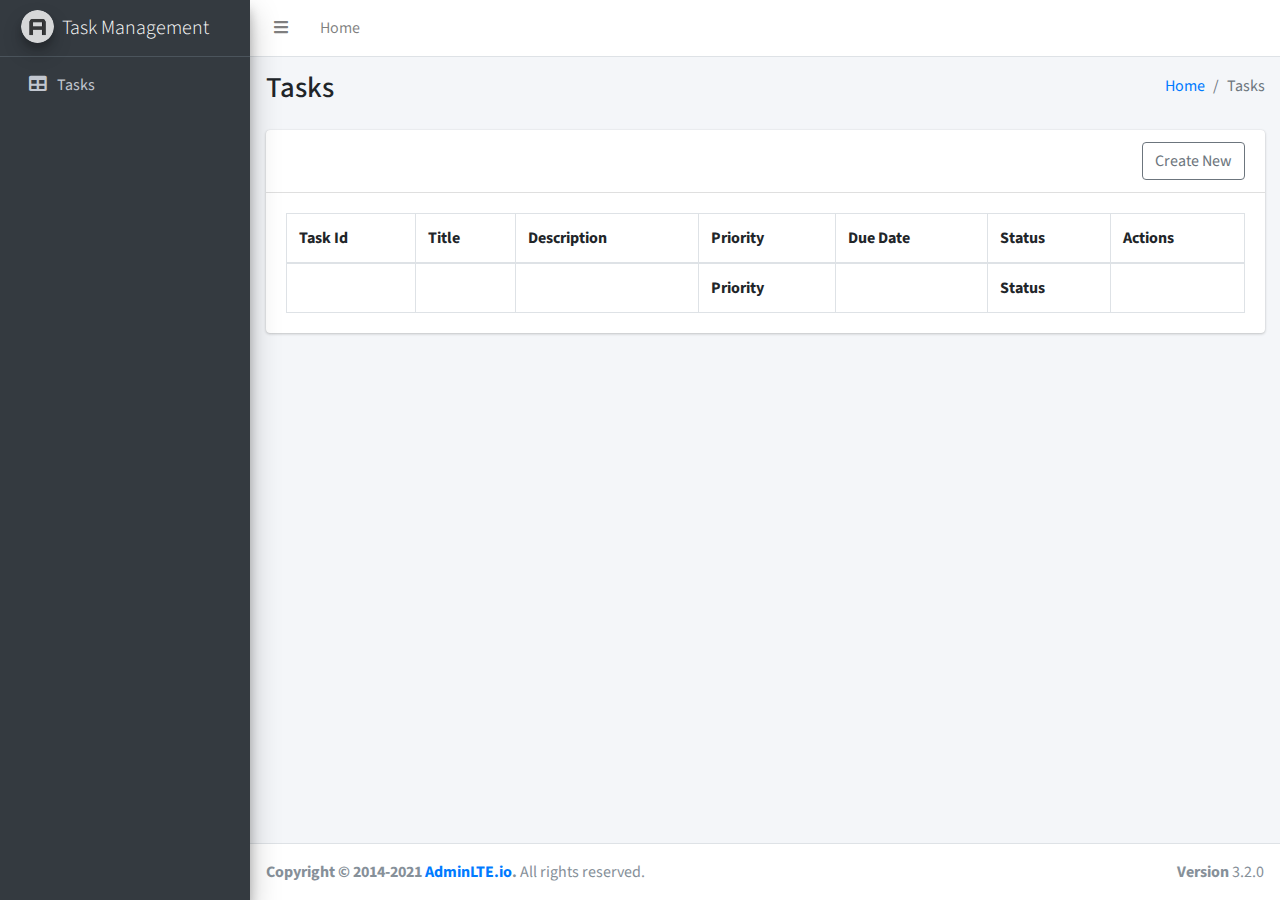
==== FrontEnd/pages/tasks/index.html @ 33fa144b "add frontend" ====
<!DOCTYPE html>
<html lang="en">
<head>
  <meta charset="utf-8">
  <meta name="viewport" content="width=device-width, initial-scale=1">
  <title>Task Management</title>

  <!-- Google Font: Source Sans Pro -->
  <link rel="stylesheet" href="https://fonts.googleapis.com/css?family=Source+Sans+Pro:300,400,400i,700&display=fallback">
  <!-- Font Awesome -->
  <link rel="stylesheet" href="../../plugins/fontawesome-free/css/all.min.css">
  <!-- DataTables -->
  <link rel="stylesheet" href="../../plugins/datatables-bs4/css/dataTables.bootstrap4.min.css">
  <link rel="stylesheet" href="../../plugins/datatables-responsive/css/responsive.bootstrap4.min.css">
  <link rel="stylesheet" href="../../plugins/datatables-buttons/css/buttons.bootstrap4.min.css">
  <!-- Theme style -->
  <link rel="stylesheet" href="../../dist/css/adminlte.min.css">
</head>
<body class="hold-transition sidebar-mini">
<div class="wrapper">
  <!-- Navbar -->
  <nav class="main-header navbar navbar-expand navbar-white navbar-light">
    <!-- Left navbar links -->
    <ul class="navbar-nav">
      <li class="nav-item">
        <a class="nav-link" data-widget="pushmenu" href="#" role="button"><i class="fas fa-bars"></i></a>
      </li>
      <li class="nav-item d-none d-sm-inline-block">
        <a href="../../index3.html" class="nav-link">Home</a>
      </li>
    </ul>
  </nav>
  <!-- /.navbar -->

  <!-- Main Sidebar Container -->
  <aside class="main-sidebar sidebar-dark-primary elevation-4">
    <!-- Brand Logo -->
    <a class="brand-link index-link">
      <img src="../../dist/img/AdminLTELogo.png" alt="AdminLTE Logo" class="brand-image img-circle elevation-3" style="opacity: .8">
      <span class="brand-text font-weight-light">Task Management</span>
    </a>

    <!-- Sidebar -->
    <div class="sidebar">

      <!-- Sidebar Menu -->
      <nav class="mt-2">
        <ul class="nav nav-pills nav-sidebar flex-column" data-widget="treeview" role="menu" data-accordion="false">
          <!-- Add icons to the links using the .nav-icon class
               with font-awesome or any other icon font library -->
          
          <li class="nav-item">
            <a class="nav-link index-link">
              <i class="nav-icon fas fa-table"></i>
              <p>
                Tasks
              </p>
            </a>
          </li>
          
        </ul>
      </nav>
      <!-- /.sidebar-menu -->
    </div>
    <!-- /.sidebar -->
  </aside>

  <!-- Content Wrapper. Contains page content -->
  <div class="content-wrapper">
    <!-- Content Header (Page header) -->
    <section class="content-header">
      <div class="container-fluid">
        <div class="row mb-2">
          <div class="col-sm-6">
            <h1>Tasks</h1>
          </div>
          <div class="col-sm-6">
            <ol class="breadcrumb float-sm-right">
              <li class="breadcrumb-item"><a class="index-link">Home</a></li>
              <li class="breadcrumb-item active">Tasks</li>
            </ol>
          </div>
        </div>
      </div><!-- /.container-fluid -->
    </section>

    <!-- Main content -->
    <section class="content">
      <div class="container-fluid">
        <div class="row">
          <div class="col-12">
            <div class="card">
              <div class="card-header" align="right">
                <a class="btn btn-outline-secondary create-link">
                  <ion-icon name="add-outline" class="a-ion-icon"></ion-icon>
                  <span class="a-span">Create New</span>
                </a>
              </div>
              <!-- /.card-header -->
              <div class="card-body">
                <table id="taskTable" class="table table-bordered table-striped">
                  <thead>
                      <tr>
                          <th>Task Id</th>
                          <th>Title</th>
                          <th>Description</th>
                          <th>Priority</th>
                          <th>Due Date</th>
                          <th>Status</th>
                          <th>Actions</th>
                      </tr>
                  </thead>
                  <tbody id="taskList">
                      </tbody>
                      <tfoot>
                        <tr>
                          <th></th>
                          <th></th>
                          <th></th>
                          <th>Priority</th>
                          <th></th>
                          <th>Status</th>
                          <th></th>
                        </tr>
                    </tfoot>
              </table>
              </div>
              <!-- /.card-body -->
            </div>
            <!-- /.card -->
          </div>
          <!-- /.col -->
        </div>
        <!-- /.row -->
      </div>
      <!-- /.container-fluid -->
    </section>
    <!-- /.content -->
  </div>
  <!-- /.content-wrapper -->
  <footer class="main-footer">
    <div class="float-right d-none d-sm-block">
      <b>Version</b> 3.2.0
    </div>
    <strong>Copyright &copy; 2014-2021 <a href="https://adminlte.io">AdminLTE.io</a>.</strong> All rights reserved.
  </footer>

  <!-- Control Sidebar -->
  <aside class="control-sidebar control-sidebar-dark">
    <!-- Control sidebar content goes here -->
  </aside>
  <!-- /.control-sidebar -->
</div>
<!-- ./wrapper -->

<!-- jQuery -->
<script src="../../plugins/jquery/jquery.min.js"></script>
<!-- Bootstrap 4 -->
<script src="../../plugins/bootstrap/js/bootstrap.bundle.min.js"></script>
<!-- DataTables  & Plugins -->
<script src="../../plugins/datatables/jquery.dataTables.min.js"></script>
<script src="../../plugins/datatables-bs4/js/dataTables.bootstrap4.min.js"></script>
<script src="../../plugins/datatables-responsive/js/dataTables.responsive.min.js"></script>
<script src="../../plugins/datatables-responsive/js/responsive.bootstrap4.min.js"></script>
<script src="../../plugins/datatables-buttons/js/dataTables.buttons.min.js"></script>
<script src="../../plugins/datatables-buttons/js/buttons.bootstrap4.min.js"></script>
<script src="../../plugins/jszip/jszip.min.js"></script>
<script src="../../plugins/pdfmake/pdfmake.min.js"></script>
<script src="../../plugins/pdfmake/vfs_fonts.js"></script>
<script src="../../plugins/datatables-buttons/js/buttons.html5.min.js"></script>
<script src="../../plugins/datatables-buttons/js/buttons.print.min.js"></script>
<script src="../../plugins/datatables-buttons/js/buttons.colVis.min.js"></script>
<!-- AdminLTE App -->
<script src="../../dist/js/adminlte.min.js"></script>
<script src="../../tasksJS/script.js"></script>
</body>
</html>
---- FrontEnd/plugins/datatables-responsive/css/responsive.bootstrap4.min.css ----
table.dataTable.dtr-inline.collapsed>tbody>tr>td.child,table.dataTable.dtr-inline.collapsed>tbody>tr>th.child,table.dataTable.dtr-inline.collapsed>tbody>tr>td.dataTables_empty{cursor:default !important}table.dataTable.dtr-inline.collapsed>tbody>tr>td.child:before,table.dataTable.dtr-inline.collapsed>tbody>tr>th.child:before,table.dataTable.dtr-inline.collapsed>tbody>tr>td.dataTables_empty:before{display:none !important}table.dataTable.dtr-inline.collapsed>tbody>tr>td.dtr-control,table.dataTable.dtr-inline.collapsed>tbody>tr>th.dtr-control{position:relative;padding-left:30px;cursor:pointer}table.dataTable.dtr-inline.collapsed>tbody>tr>td.dtr-control:before,table.dataTable.dtr-inline.collapsed>tbody>tr>th.dtr-control:before{top:50%;left:5px;height:1em;width:1em;margin-top:-9px;display:block;position:absolute;color:white;border:.15em solid white;border-radius:1em;box-shadow:0 0 .2em #444;box-sizing:content-box;text-align:center;text-indent:0 !important;font-family:"Courier New",Courier,monospace;line-height:1em;content:"+";background-color:#0275d8}table.dataTable.dtr-inline.collapsed>tbody>tr.parent>td.dtr-control:before,table.dataTable.dtr-inline.collapsed>tbody>tr.parent>th.dtr-control:before{content:"-";background-color:#d33333}table.dataTable.dtr-inline.collapsed.compact>tbody>tr>td.dtr-control,table.dataTable.dtr-inline.collapsed.compact>tbody>tr>th.dtr-control{padding-left:27px}table.dataTable.dtr-inline.collapsed.compact>tbody>tr>td.dtr-control:before,table.dataTable.dtr-inline.collapsed.compact>tbody>tr>th.dtr-control:before{left:4px;height:14px;width:14px;border-radius:14px;line-height:14px;text-indent:3px}table.dataTable.dtr-column>tbody>tr>td.dtr-control,table.dataTable.dtr-column>tbody>tr>th.dtr-control,table.dataTable.dtr-column>tbody>tr>td.control,table.dataTable.dtr-column>tbody>tr>th.control{position:relative;cursor:pointer}table.dataTable.dtr-column>tbody>tr>td.dtr-control:before,table.dataTable.dtr-column>tbody>tr>th.dtr-control:before,table.dataTable.dtr-column>tbody>tr>td.control:before,table.dataTable.dtr-column>tbody>tr>th.control:before{top:50%;left:50%;height:.8em;width:.8em;margin-top:-0.5em;margin-left:-0.5em;display:block;position:absolute;color:white;border:.15em solid white;border-radius:1em;box-shadow:0 0 .2em #444;box-sizing:content-box;text-align:center;text-indent:0 !important;font-family:"Courier New",Courier,monospace;line-height:1em;content:"+";background-color:#0275d8}table.dataTable.dtr-column>tbody>tr.parent td.dtr-control:before,table.dataTable.dtr-column>tbody>tr.parent th.dtr-control:before,table.dataTable.dtr-column>tbody>tr.parent td.control:before,table.dataTable.dtr-column>tbody>tr.parent th.control:before{content:"-";background-color:#d33333}table.dataTable>tbody>tr.child{padding:.5em 1em}table.dataTable>tbody>tr.child:hover{background:transparent !important}table.dataTable>tbody>tr.child ul.dtr-details{display:inline-block;list-style-type:none;margin:0;padding:0}table.dataTable>tbody>tr.child ul.dtr-details>li{border-bottom:1px solid #efefef;padding:.5em 0}table.dataTable>tbody>tr.child ul.dtr-details>li:first-child{padding-top:0}table.dataTable>tbody>tr.child ul.dtr-details>li:last-child{border-bottom:none}table.dataTable>tbody>tr.child span.dtr-title{display:inline-block;min-width:75px;font-weight:bold}div.dtr-modal{position:fixed;box-sizing:border-box;top:0;left:0;height:100%;width:100%;z-index:100;padding:10em 1em}div.dtr-modal div.dtr-modal-display{position:absolute;top:0;left:0;bottom:0;right:0;width:50%;height:50%;overflow:auto;margin:auto;z-index:102;overflow:auto;background-color:#f5f5f7;border:1px solid black;border-radius:.5em;box-shadow:0 12px 30px rgba(0, 0, 0, 0.6)}div.dtr-modal div.dtr-modal-content{position:relative;padding:1em}div.dtr-modal div.dtr-modal-close{position:absolute;top:6px;right:6px;width:22px;height:22px;border:1px solid #eaeaea;background-color:#f9f9f9;text-align:center;border-radius:3px;cursor:pointer;z-index:12}div.dtr-modal div.dtr-modal-close:hover{background-color:#eaeaea}div.dtr-modal div.dtr-modal-background{position:fixed;top:0;left:0;right:0;bottom:0;z-index:101;background:rgba(0, 0, 0, 0.6)}@media screen and (max-width: 767px){div.dtr-modal div.dtr-modal-display{width:95%}}div.dtr-bs-modal table.table tr:first-child td{border-top:none}
---- FrontEnd/plugins/datatables-buttons/css/buttons.bootstrap4.min.css ----
@keyframes dtb-spinner{100%{transform:rotate(360deg)}}@-o-keyframes dtb-spinner{100%{-o-transform:rotate(360deg);transform:rotate(360deg)}}@-ms-keyframes dtb-spinner{100%{-ms-transform:rotate(360deg);transform:rotate(360deg)}}@-webkit-keyframes dtb-spinner{100%{-webkit-transform:rotate(360deg);transform:rotate(360deg)}}@-moz-keyframes dtb-spinner{100%{-moz-transform:rotate(360deg);transform:rotate(360deg)}}div.dataTables_wrapper{position:relative}div.dt-buttons{position:initial}div.dt-button-info{position:fixed;top:50%;left:50%;width:400px;margin-top:-100px;margin-left:-200px;background-color:white;border:2px solid #111;box-shadow:3px 4px 10px 1px rgba(0, 0, 0, 0.3);border-radius:3px;text-align:center;z-index:21}div.dt-button-info h2{padding:.5em;margin:0;font-weight:normal;border-bottom:1px solid #ddd;background-color:#f3f3f3}div.dt-button-info>div{padding:1em}div.dtb-popover-close{position:absolute;top:10px;right:10px;width:22px;height:22px;border:1px solid #eaeaea;background-color:#f9f9f9;text-align:center;border-radius:3px;cursor:pointer;z-index:12}button.dtb-hide-drop{display:none !important}div.dt-button-collection-title{text-align:center;padding:.3em 0 .5em;margin-left:.5em;margin-right:.5em;font-size:.9em}div.dt-button-collection-title:empty{display:none}span.dt-button-spacer{display:inline-block;margin:.5em;white-space:nowrap}span.dt-button-spacer.bar{border-left:1px solid rgba(0, 0, 0, 0.3);vertical-align:middle;padding-left:.5em}span.dt-button-spacer.bar:empty{height:1em;width:1px;padding-left:0}div.dt-button-collection span.dt-button-spacer{width:100%;font-size:.9em;text-align:center;margin:.5em 0}div.dt-button-collection span.dt-button-spacer:empty{height:0;width:100%}div.dt-button-collection span.dt-button-spacer.bar{border-left:none;border-bottom:1px solid rgba(0, 0, 0, 0.3);padding-left:0}div.dt-button-collection{position:absolute;z-index:2001;background-color:white;border:1px solid rgba(0, 0, 0, 0.15);border-radius:4px;box-shadow:0 6px 12px rgba(0, 0, 0, 0.175);padding:.5rem 0;width:200px}div.dt-button-collection div.dropdown-menu{position:relative;display:block;z-index:2002;min-width:100%;background-color:transparent;border:none;box-shadow:none;padding:0;border-radius:0}div.dt-button-collection.fixed{position:fixed;display:block;top:50%;left:50%;margin-left:-75px;border-radius:5px;background-color:white}div.dt-button-collection.fixed.two-column{margin-left:-200px}div.dt-button-collection.fixed.three-column{margin-left:-225px}div.dt-button-collection.fixed.four-column{margin-left:-300px}div.dt-button-collection.fixed.columns{margin-left:-409px}@media screen and (max-width: 1024px){div.dt-button-collection.fixed.columns{margin-left:-308px}}@media screen and (max-width: 640px){div.dt-button-collection.fixed.columns{margin-left:-203px}}@media screen and (max-width: 460px){div.dt-button-collection.fixed.columns{margin-left:-100px}}div.dt-button-collection.fixed>:last-child{max-height:100vh;overflow:auto}div.dt-button-collection.two-column>:last-child,div.dt-button-collection.three-column>:last-child,div.dt-button-collection.four-column>:last-child{display:block !important;-webkit-column-gap:8px;-moz-column-gap:8px;-ms-column-gap:8px;-o-column-gap:8px;column-gap:8px}div.dt-button-collection.two-column>:last-child>*,div.dt-button-collection.three-column>:last-child>*,div.dt-button-collection.four-column>:last-child>*{-webkit-column-break-inside:avoid;break-inside:avoid}div.dt-button-collection.two-column{width:400px}div.dt-button-collection.two-column>:last-child{padding-bottom:1px;column-count:2}div.dt-button-collection.three-column{width:450px}div.dt-button-collection.three-column>:last-child{padding-bottom:1px;column-count:3}div.dt-button-collection.four-column{width:600px}div.dt-button-collection.four-column>:last-child{padding-bottom:1px;column-count:4}div.dt-button-collection .dt-button{border-radius:0}div.dt-button-collection.columns{width:auto}div.dt-button-collection.columns>:last-child{display:flex;flex-wrap:wrap;justify-content:flex-start;align-items:center;gap:6px;width:818px;padding-bottom:1px}div.dt-button-collection.columns>:last-child .dt-button{min-width:200px;flex:0 1;margin:0}div.dt-button-collection.columns.dtb-b3>:last-child,div.dt-button-collection.columns.dtb-b2>:last-child,div.dt-button-collection.columns.dtb-b1>:last-child{justify-content:space-between}div.dt-button-collection.columns.dtb-b3 .dt-button{flex:1 1 32%}div.dt-button-collection.columns.dtb-b2 .dt-button{flex:1 1 48%}div.dt-button-collection.columns.dtb-b1 .dt-button{flex:1 1 100%}@media screen and (max-width: 1024px){div.dt-button-collection.columns>:last-child{width:612px}}@media screen and (max-width: 640px){div.dt-button-collection.columns>:last-child{width:406px}div.dt-button-collection.columns.dtb-b3 .dt-button{flex:0 1 32%}}@media screen and (max-width: 460px){div.dt-button-collection.columns>:last-child{width:200px}}div.dt-button-collection.fixed:before,div.dt-button-collection.fixed:after{display:none}div.dt-button-collection .btn-group{flex:1 1 auto}div.dt-button-collection .dt-button{min-width:200px}div.dt-button-collection div.dt-btn-split-wrapper{width:100%;padding-left:5px;padding-right:5px}div.dt-button-collection button.dt-btn-split-drop-button{width:100%;color:#212529;border:none;background-color:white;border-radius:0px;margin-left:0px !important}div.dt-button-collection button.dt-btn-split-drop-button:focus{border:none;border-radius:0px;outline:none}div.dt-button-collection button.dt-btn-split-drop-button:hover{background-color:#e9ecef}div.dt-button-collection button.dt-btn-split-drop-button:active{background-color:#007bff !important}div.dt-button-background{position:fixed;top:0;left:0;width:100%;height:100%;z-index:999}@media screen and (max-width: 767px){div.dt-buttons{float:none;width:100%;text-align:center;margin-bottom:.5em}div.dt-buttons a.btn{float:none}}div.dt-buttons button.btn.processing,div.dt-buttons div.btn.processing,div.dt-buttons a.btn.processing{color:rgba(0, 0, 0, 0.2)}div.dt-buttons button.btn.processing:after,div.dt-buttons div.btn.processing:after,div.dt-buttons a.btn.processing:after{position:absolute;top:50%;left:50%;width:16px;height:16px;margin:-8px 0 0 -8px;box-sizing:border-box;display:block;content:" ";border:2px solid #282828;border-radius:50%;border-left-color:transparent;border-right-color:transparent;animation:dtb-spinner 1500ms infinite linear;-o-animation:dtb-spinner 1500ms infinite linear;-ms-animation:dtb-spinner 1500ms infinite linear;-webkit-animation:dtb-spinner 1500ms infinite linear;-moz-animation:dtb-spinner 1500ms infinite linear}div.dt-buttons div.btn-group{position:initial}div.dt-btn-split-wrapper:active:not(.disabled) button,div.dt-btn-split-wrapper.active:not(.disabled) button{background-color:#5a6268;border-color:#545b62}div.dt-btn-split-wrapper:active:not(.disabled) button.dt-btn-split-drop,div.dt-btn-split-wrapper.active:not(.disabled) button.dt-btn-split-drop{box-shadow:none;background-color:#6c757d;border-color:#6c757d}div.dt-btn-split-wrapper:active:not(.disabled) button:hover,div.dt-btn-split-wrapper.active:not(.disabled) button:hover{background-color:#5a6268;border-color:#545b62}div.dataTables_wrapper div.dt-buttons.btn-group div.btn-group{border-radius:4px !important}div.dataTables_wrapper div.dt-buttons.btn-group div.btn-group:last-child{border-top-left-radius:0px !important;border-bottom-left-radius:0px !important}div.dataTables_wrapper div.dt-buttons.btn-group div.btn-group:first-child{border-top-right-radius:0px !important;border-bottom-right-radius:0px !important}div.dataTables_wrapper div.dt-buttons.btn-group div.btn-group:last-child:first-child{border-top-left-radius:4px !important;border-bottom-left-radius:4px !important;border-top-right-radius:4px !important;border-bottom-right-radius:4px !important}div.dataTables_wrapper div.dt-buttons.btn-group div.btn-group button.dt-btn-split-drop:last-child{border:1px solid #6c757d}div.dataTables_wrapper div.dt-buttons.btn-group div.btn-group div.dt-btn-split-wrapper{border:none}div.dt-button-collection div.btn-group{border-radius:4px !important}div.dt-button-collection div.btn-group button{border-radius:4px}div.dt-button-collection div.btn-group button:last-child{border-top-left-radius:0px !important;border-bottom-left-radius:0px !important}div.dt-button-collection div.btn-group button:first-child{border-top-right-radius:0px !important;border-bottom-right-radius:0px !important}div.dt-button-collection div.btn-group button:last-child:first-child{border-top-left-radius:4px !important;border-bottom-left-radius:4px !important;border-top-right-radius:4px !important;border-bottom-right-radius:4px !important}div.dt-button-collection div.btn-group button.dt-btn-split-drop:last-child{border:1px solid #6c757d}div.dt-button-collection div.btn-group div.dt-btn-split-wrapper{border:none}span.dt-button-spacer.bar:empty{height:inherit}div.dt-button-collection span.dt-button-spacer{padding-left:1rem !important;text-align:left}
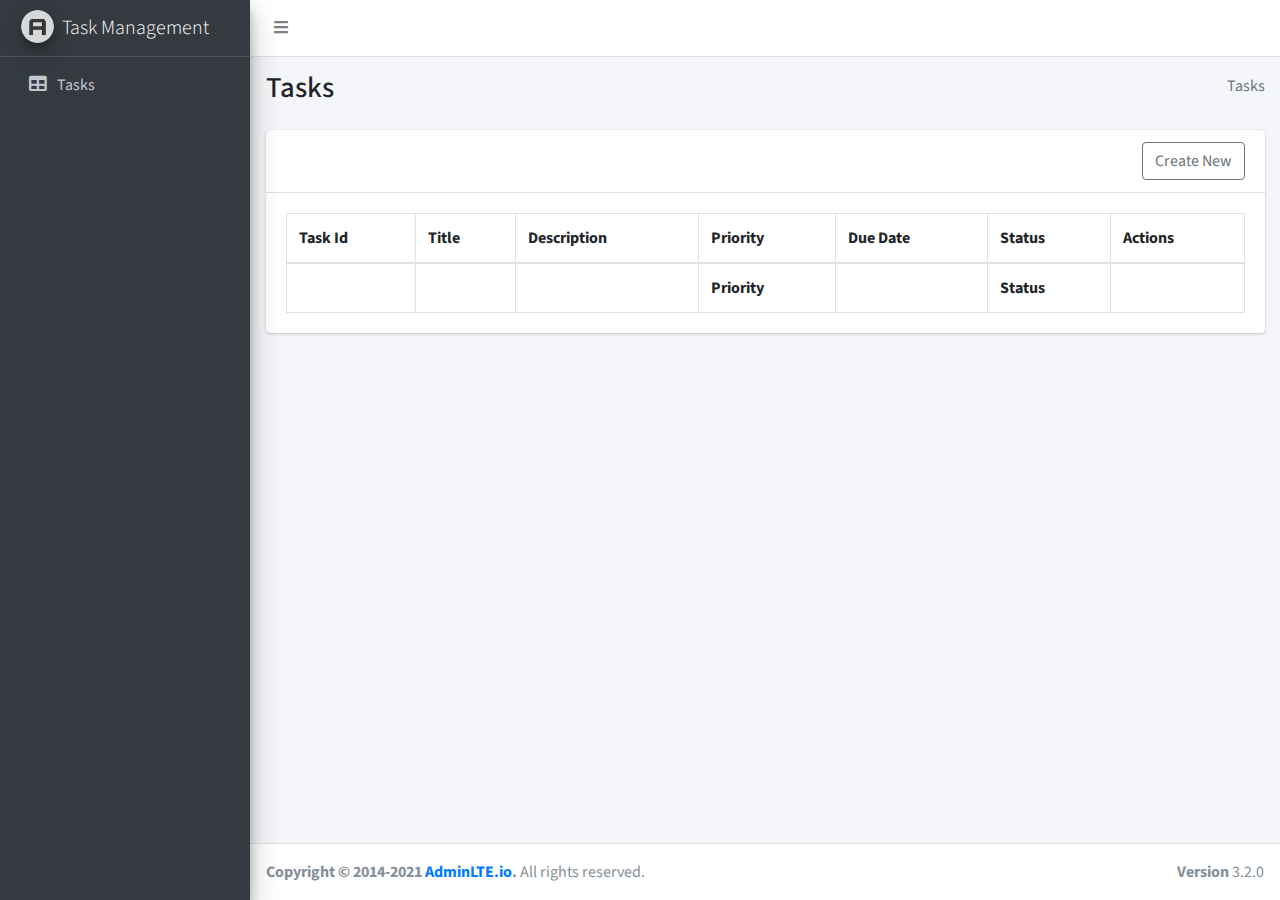
==== commit 3ad24111: "left del and detail" ====
--- a/FrontEnd/pages/tasks/index.html
+++ b/FrontEnd/pages/tasks/index.html
@@ -1,12 +1,14 @@
 <!DOCTYPE html>
 <html lang="en">
+
 <head>
   <meta charset="utf-8">
   <meta name="viewport" content="width=device-width, initial-scale=1">
   <title>Task Management</title>
 
   <!-- Google Font: Source Sans Pro -->
-  <link rel="stylesheet" href="https://fonts.googleapis.com/css?family=Source+Sans+Pro:300,400,400i,700&display=fallback">
+  <link rel="stylesheet"
+    href="https://fonts.googleapis.com/css?family=Source+Sans+Pro:300,400,400i,700&display=fallback">
   <!-- Font Awesome -->
   <link rel="stylesheet" href="../../plugins/fontawesome-free/css/all.min.css">
   <!-- DataTables -->
@@ -16,162 +18,161 @@
   <!-- Theme style -->
   <link rel="stylesheet" href="../../dist/css/adminlte.min.css">
 </head>
+
 <body class="hold-transition sidebar-mini">
-<div class="wrapper">
-  <!-- Navbar -->
-  <nav class="main-header navbar navbar-expand navbar-white navbar-light">
-    <!-- Left navbar links -->
-    <ul class="navbar-nav">
-      <li class="nav-item">
-        <a class="nav-link" data-widget="pushmenu" href="#" role="button"><i class="fas fa-bars"></i></a>
-      </li>
-      <li class="nav-item d-none d-sm-inline-block">
-        <a href="../../index3.html" class="nav-link">Home</a>
-      </li>
-    </ul>
-  </nav>
-  <!-- /.navbar -->
+  <div class="wrapper">
+    <!-- Navbar -->
+    <nav class="main-header navbar navbar-expand navbar-white navbar-light">
+      <!-- Left navbar links -->
+      <ul class="navbar-nav">
+        <li class="nav-item">
+          <a class="nav-link" data-widget="pushmenu" href="#" role="button"><i class="fas fa-bars"></i></a>
+        </li>
+      </ul>
+    </nav>
+    <!-- /.navbar -->
 
-  <!-- Main Sidebar Container -->
-  <aside class="main-sidebar sidebar-dark-primary elevation-4">
-    <!-- Brand Logo -->
-    <a class="brand-link index-link">
-      <img src="../../dist/img/AdminLTELogo.png" alt="AdminLTE Logo" class="brand-image img-circle elevation-3" style="opacity: .8">
-      <span class="brand-text font-weight-light">Task Management</span>
-    </a>
+    <!-- Main Sidebar Container -->
+    <aside class="main-sidebar sidebar-dark-primary elevation-4">
+      <!-- Brand Logo -->
+      <a class="brand-link index-link">
+        <img src="../../dist/img/AdminLTELogo.png" alt="AdminLTE Logo" class="brand-image img-circle elevation-3"
+          style="opacity: .8">
+        <span class="brand-text font-weight-light">Task Management</span>
+      </a>
 
-    <!-- Sidebar -->
-    <div class="sidebar">
+      <!-- Sidebar -->
+      <div class="sidebar">
 
-      <!-- Sidebar Menu -->
-      <nav class="mt-2">
-        <ul class="nav nav-pills nav-sidebar flex-column" data-widget="treeview" role="menu" data-accordion="false">
-          <!-- Add icons to the links using the .nav-icon class
+        <!-- Sidebar Menu -->
+        <nav class="mt-2">
+          <ul class="nav nav-pills nav-sidebar flex-column" data-widget="treeview" role="menu" data-accordion="false">
+            <!-- Add icons to the links using the .nav-icon class
                with font-awesome or any other icon font library -->
-          
-          <li class="nav-item">
-            <a class="nav-link index-link">
-              <i class="nav-icon fas fa-table"></i>
-              <p>
-                Tasks
-              </p>
-            </a>
-          </li>
-          
-        </ul>
-      </nav>
-      <!-- /.sidebar-menu -->
+
+            <li class="nav-item">
+              <a class="nav-link index-link">
+                <i class="nav-icon fas fa-table"></i>
+                <p>
+                  Tasks
+                </p>
+              </a>
+            </li>
+
+          </ul>
+        </nav>
+        <!-- /.sidebar-menu -->
+      </div>
+      <!-- /.sidebar -->
+    </aside>
+
+    <!-- Content Wrapper. Contains page content -->
+    <div class="content-wrapper">
+      <!-- Content Header (Page header) -->
+      <section class="content-header">
+        <div class="container-fluid">
+          <div class="row mb-2">
+            <div class="col-sm-6">
+              <h1>Tasks</h1>
+            </div>
+            <div class="col-sm-6">
+              <ol class="breadcrumb float-sm-right">
+                <li class="breadcrumb-item active">Tasks</li>
+              </ol>
+            </div>
+          </div>
+        </div><!-- /.container-fluid -->
+      </section>
+
+      <!-- Main content -->
+      <section class="content">
+        <div class="container-fluid">
+          <div class="row">
+            <div class="col-12">
+              <div class="card">
+                <div class="card-header" align="right">
+                  <a class="btn btn-outline-secondary create-link">
+                    <ion-icon name="add-outline" class="a-ion-icon"></ion-icon>
+                    <span class="a-span">Create New</span>
+                  </a>
+                </div>
+                <!-- /.card-header -->
+                <div class="card-body">
+                  <table id="taskTable" class="table table-bordered table-striped">
+                    <thead>
+                      <tr>
+                        <th>Task Id</th>
+                        <th>Title</th>
+                        <th>Description</th>
+                        <th>Priority</th>
+                        <th>Due Date</th>
+                        <th>Status</th>
+                        <th>Actions</th>
+                      </tr>
+                    </thead>
+                    <tbody id="taskList">
+                    </tbody>
+                    <tfoot>
+                      <tr>
+                        <th></th>
+                        <th></th>
+                        <th></th>
+                        <th>Priority</th>
+                        <th></th>
+                        <th>Status</th>
+                        <th></th>
+                      </tr>
+                    </tfoot>
+                  </table>
+                </div>
+                <!-- /.card-body -->
+              </div>
+              <!-- /.card -->
+            </div>
+            <!-- /.col -->
+          </div>
+          <!-- /.row -->
+        </div>
+        <!-- /.container-fluid -->
+      </section>
+      <!-- /.content -->
     </div>
-    <!-- /.sidebar -->
-  </aside>
+    <!-- /.content-wrapper -->
+    <footer class="main-footer">
+      <div class="float-right d-none d-sm-block">
+        <b>Version</b> 3.2.0
+      </div>
+      <strong>Copyright &copy; 2014-2021 <a href="https://adminlte.io">AdminLTE.io</a>.</strong> All rights reserved.
+    </footer>
 
-  <!-- Content Wrapper. Contains page content -->
-  <div class="content-wrapper">
-    <!-- Content Header (Page header) -->
-    <section class="content-header">
-      <div class="container-fluid">
-        <div class="row mb-2">
-          <div class="col-sm-6">
-            <h1>Tasks</h1>
-          </div>
-          <div class="col-sm-6">
-            <ol class="breadcrumb float-sm-right">
-              <li class="breadcrumb-item"><a class="index-link">Home</a></li>
-              <li class="breadcrumb-item active">Tasks</li>
-            </ol>
-          </div>
-        </div>
-      </div><!-- /.container-fluid -->
-    </section>
+    <!-- Control Sidebar -->
+    <aside class="control-sidebar control-sidebar-dark">
+      <!-- Control sidebar content goes here -->
+    </aside>
+    <!-- /.control-sidebar -->
+  </div>
+  <!-- ./wrapper -->
 
-    <!-- Main content -->
-    <section class="content">
-      <div class="container-fluid">
-        <div class="row">
-          <div class="col-12">
-            <div class="card">
-              <div class="card-header" align="right">
-                <a class="btn btn-outline-secondary create-link">
-                  <ion-icon name="add-outline" class="a-ion-icon"></ion-icon>
-                  <span class="a-span">Create New</span>
-                </a>
-              </div>
-              <!-- /.card-header -->
-              <div class="card-body">
-                <table id="taskTable" class="table table-bordered table-striped">
-                  <thead>
-                      <tr>
-                          <th>Task Id</th>
-                          <th>Title</th>
-                          <th>Description</th>
-                          <th>Priority</th>
-                          <th>Due Date</th>
-                          <th>Status</th>
-                          <th>Actions</th>
-                      </tr>
-                  </thead>
-                  <tbody id="taskList">
-                      </tbody>
-                      <tfoot>
-                        <tr>
-                          <th></th>
-                          <th></th>
-                          <th></th>
-                          <th>Priority</th>
-                          <th></th>
-                          <th>Status</th>
-                          <th></th>
-                        </tr>
-                    </tfoot>
-              </table>
-              </div>
-              <!-- /.card-body -->
-            </div>
-            <!-- /.card -->
-          </div>
-          <!-- /.col -->
-        </div>
-        <!-- /.row -->
-      </div>
-      <!-- /.container-fluid -->
-    </section>
-    <!-- /.content -->
-  </div>
-  <!-- /.content-wrapper -->
-  <footer class="main-footer">
-    <div class="float-right d-none d-sm-block">
-      <b>Version</b> 3.2.0
-    </div>
-    <strong>Copyright &copy; 2014-2021 <a href="https://adminlte.io">AdminLTE.io</a>.</strong> All rights reserved.
-  </footer>
+  <!-- jQuery -->
+  <script src="../../plugins/jquery/jquery.min.js"></script>
+  <!-- Bootstrap 4 -->
+  <script src="../../plugins/bootstrap/js/bootstrap.bundle.min.js"></script>
+  <!-- DataTables  & Plugins -->
+  <script src="../../plugins/datatables/jquery.dataTables.min.js"></script>
+  <script src="../../plugins/datatables-bs4/js/dataTables.bootstrap4.min.js"></script>
+  <script src="../../plugins/datatables-responsive/js/dataTables.responsive.min.js"></script>
+  <script src="../../plugins/datatables-responsive/js/responsive.bootstrap4.min.js"></script>
+  <script src="../../plugins/datatables-buttons/js/dataTables.buttons.min.js"></script>
+  <script src="../../plugins/datatables-buttons/js/buttons.bootstrap4.min.js"></script>
+  <script src="../../plugins/jszip/jszip.min.js"></script>
+  <script src="../../plugins/pdfmake/pdfmake.min.js"></script>
+  <script src="../../plugins/pdfmake/vfs_fonts.js"></script>
+  <script src="../../plugins/datatables-buttons/js/buttons.html5.min.js"></script>
+  <script src="../../plugins/datatables-buttons/js/buttons.print.min.js"></script>
+  <script src="../../plugins/datatables-buttons/js/buttons.colVis.min.js"></script>
+  <!-- AdminLTE App -->
+  <script src="../../dist/js/adminlte.min.js"></script>
+  <script src="../../tasksJS/script.js"></script>
+</body>
 
-  <!-- Control Sidebar -->
-  <aside class="control-sidebar control-sidebar-dark">
-    <!-- Control sidebar content goes here -->
-  </aside>
-  <!-- /.control-sidebar -->
-</div>
-<!-- ./wrapper -->
-
-<!-- jQuery -->
-<script src="../../plugins/jquery/jquery.min.js"></script>
-<!-- Bootstrap 4 -->
-<script src="../../plugins/bootstrap/js/bootstrap.bundle.min.js"></script>
-<!-- DataTables  & Plugins -->
-<script src="../../plugins/datatables/jquery.dataTables.min.js"></script>
-<script src="../../plugins/datatables-bs4/js/dataTables.bootstrap4.min.js"></script>
-<script src="../../plugins/datatables-responsive/js/dataTables.responsive.min.js"></script>
-<script src="../../plugins/datatables-responsive/js/responsive.bootstrap4.min.js"></script>
-<script src="../../plugins/datatables-buttons/js/dataTables.buttons.min.js"></script>
-<script src="../../plugins/datatables-buttons/js/buttons.bootstrap4.min.js"></script>
-<script src="../../plugins/jszip/jszip.min.js"></script>
-<script src="../../plugins/pdfmake/pdfmake.min.js"></script>
-<script src="../../plugins/pdfmake/vfs_fonts.js"></script>
-<script src="../../plugins/datatables-buttons/js/buttons.html5.min.js"></script>
-<script src="../../plugins/datatables-buttons/js/buttons.print.min.js"></script>
-<script src="../../plugins/datatables-buttons/js/buttons.colVis.min.js"></script>
-<!-- AdminLTE App -->
-<script src="../../dist/js/adminlte.min.js"></script>
-<script src="../../tasksJS/script.js"></script>
-</body>
-</html>
+</html>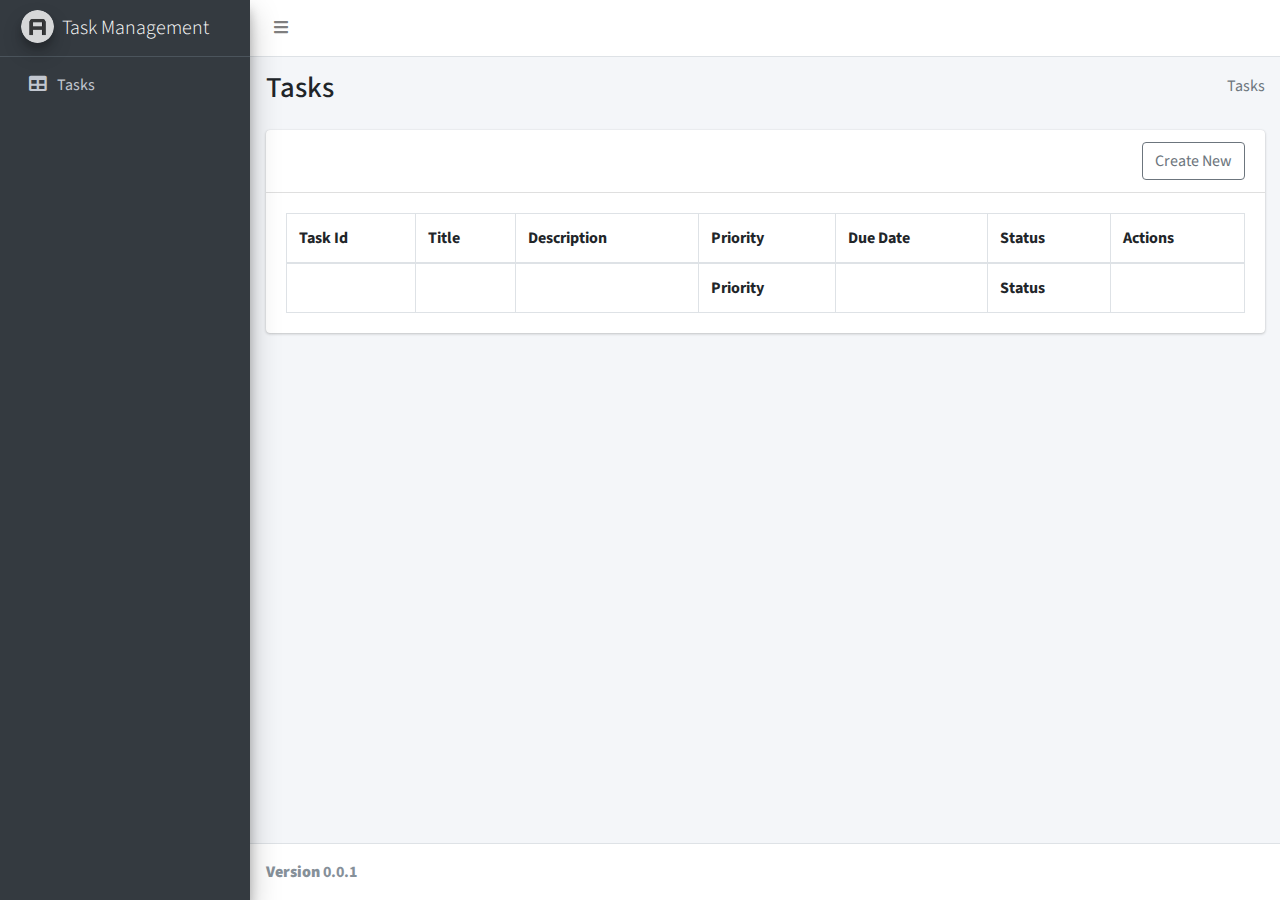
==== commit 455b6672: "finish all functions" ====
--- a/FrontEnd/pages/tasks/index.html
+++ b/FrontEnd/pages/tasks/index.html
@@ -139,11 +139,32 @@
     </div>
     <!-- /.content-wrapper -->
     <footer class="main-footer">
-      <div class="float-right d-none d-sm-block">
-        <b>Version</b> 3.2.0
+      <strong><b>Version</b> 0.0.1</strong>
+    </footer>
+
+    <div class="modal fade" id="modal-default">
+      <div class="modal-dialog">
+        <div class="modal-content">
+          <div class="modal-header">
+            <h4 class="modal-title text-danger">Delete Confirmation!</h4>
+            <button type="button" class="close" data-dismiss="modal" aria-label="Close">
+              <span aria-hidden="true">&times;</span>
+            </button>
+          </div>
+          <div class="modal-body">
+            <input type="hidden" id="taskId">
+            <p>Are you sure to delete the task?</p>
+          </div>
+          <div class="modal-footer justify-content-between">
+            <button type="button" class="btn btn-default" data-dismiss="modal">Cancel</button>
+            <button type="button" class="btn btn-primary" id="btnDeleteConfirm">Confirm</button>
+          </div>
+        </div>
+        <!-- /.modal-content -->
       </div>
-      <strong>Copyright &copy; 2014-2021 <a href="https://adminlte.io">AdminLTE.io</a>.</strong> All rights reserved.
-    </footer>
+      <!-- /.modal-dialog -->
+    </div>
+    <!-- /.modal -->
 
     <!-- Control Sidebar -->
     <aside class="control-sidebar control-sidebar-dark">
